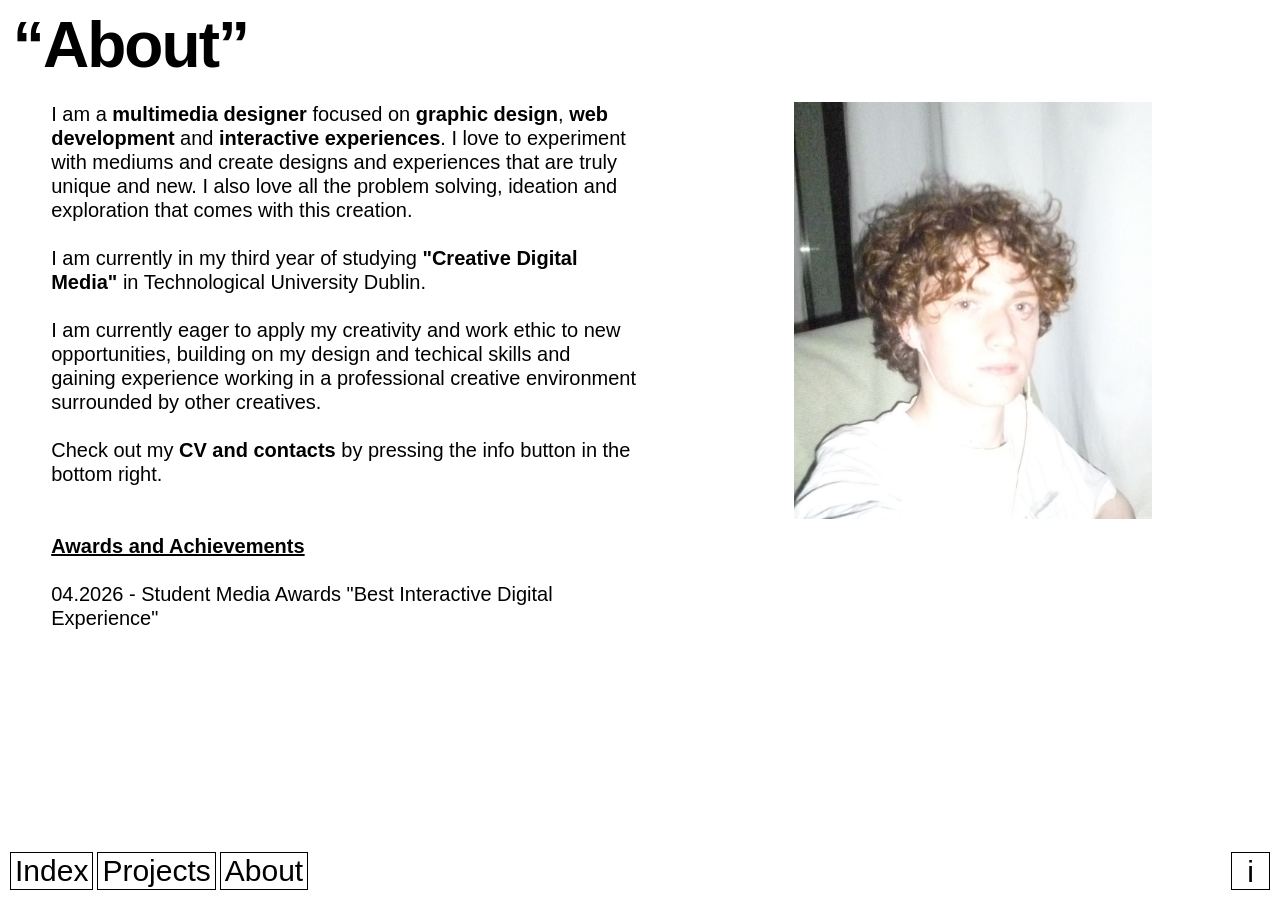
==== about.html @ f5e7f9b9 "Add files via upload" ====
<!DOCTYPE html>
<html lang="en">
    <head>
        <meta charset="UTF-8" />
        <title>ChrisKeatPortfolio</title>
        <link rel="stylesheet" type="text/css" href="css/style.css">
    </head>
    
    <body>
        
        <div class="page">
          <h1 class="page-title page-title-tight">“About”</h1>

          <div class="about">
            <div class="about-text">
                <p>I am a <span style="font-weight: bold">multimedia designer</span> focused on <span style="font-weight: bold">graphic design</span>, <span style="font-weight: bold">web development</span> and <span style="font-weight: bold">interactive experiences</span>.
                    I love to experiment with mediums and create designs and experiences that are truly unique and new.
                    I also love all the problem solving, ideation and exploration that comes with this creation. </p>
                <br>
                <p>I am currently in my third year of studying <span style="font-weight: bold">"Creative Digital Media"</span> in Technological University Dublin.</p>
                <br>
                <p>I am currently eager to apply my creativity and work ethic to new opportunities, building on my design and techical skills and gaining experience
                working in a professional creative environment surrounded by other creatives.</p>
                <br>
                <p>Check out my <span style="font-weight: bold">CV and contacts</span> by pressing the info button in the bottom right.</p>
                <br>
                <br>
                <p><span style="font-weight: bold; text-decoration: underline;">Awards and Achievements</span></p>
                <br>
                <p>04.2026 - Student Media Awards "Best Interactive Digital Experience"</p>
            </div>

            <img class="about-image" src="images/portrait.jpg">
          </div>
        </div>

      <footer class="bar">
        <nav class="nav" aria-label="Main">
          <a class="btn" href="index.html">Index</a>
          <a class="btn" href="projects.html" aria-current="page">Projects</a>
          <a class="btn" href="about.html">About</a>
        </nav>
        <button class="btn info" popovertarget="info">i</button>
      </footer>
        
        <div id="info" popover class="info-pop">
          <p>Christopher Keatinge</p>
          <p>Dublin, Ireland</p>
          <p><a href="mailto:b00170101@mytudublin.ie">B00170101@mytudublin.com</a></p>
          <p><a href="https://www.instagram.com/chris_keat_/">Instagram</a></p>
          <p><a href="https://www.linkedin.com/in/christopher-keatinge/">LinkedIn</a></p>
          <p><a href="/files/ChristopherKeatinge_CV.pdf" download>CV</a></p>
        </div>
        
    </body>
</html>
---- css/style.css ----
*{margin: 0;
  box-sizing: border-box;
}

body { padding-bottom: 80px; }

/* SCROLLING MARQUEE */
.marquee {
  overflow: hidden;
  width: 100%;
  flex: none;
  padding-top: 4px;
}

.marquee-track {
  display: flex;
  width: max-content;
  gap: 4px;
  padding-right: 4px;      
  animation: scroll 80s linear infinite;
}

.marquee-track img {
  display: block;
  height: clamp(120px, 7.8vw, 200px);
  width: auto;
  min-width: clamp(120px, 7.8vw, 200px);     
}

@keyframes scroll {
  to { transform: translateX(-50%); }
}


/* NAME AND TITLE */
.name { flex: 1; padding: 0 0.8vw;
}

h1 {
  font-family:"Helvetica Neue", Helvetica, Arial, sans-serif;
  margin: 0.6vw 0 0;
  font-size: 10.3vw;                  
  font-weight: bold;
  line-height: 1;
  letter-spacing: -0.035em;
}


.role {
  font-family:"Helvetica Neue", Helvetica, Arial, sans-serif;
  margin: 0.5vw 0 0;
  font-size: 4.8vw;
  font-weight: bold;
  line-height: 1.1;
  letter-spacing: -0.03em;
}

@media (max-width: 700px) {
  main { padding: 0 2vw; }

  h1 {
    margin-top: 2vw;
    font-size: 17vw;
    line-height: 0.95;
  }

  h1 span { display: block; }

  .role {
    margin-top: 2.5vw;
    font-size: 8.5vw;
  }
}


/* NAV BAR */
.bar {
  position: fixed;
  left: 0;
  right: 0;
  bottom: 0;
  z-index: 10;
  display: flex;
  justify-content: space-between;
  align-items: center;
  padding:10px 10px 10px;
  background: #fff;
}

.nav {
  display: flex;
  gap: 4px;
}

.btn {
  display: inline-block;
  padding: 1px 4px;
  border: 1px solid #000000;
  background: #fff;
  color: #000;
  font-family: "Helvetica Neue", Helvetica, Arial, sans-serif;
  font-size: 30px;
  text-decoration: none;
  cursor: pointer;
}

.info{
  padding: 2px 15px 0px 15px;
}

.info-pop {
  position: fixed;
  inset: auto;         
  right: 25px;         
  bottom: 55px;         
  margin: 0;
  padding: 6px 8px;
  border: 1px solid #000;
  background: #fff;
  color: #000;
  font: 14px/1.4 "Helvetica Neue", Helvetica, Arial, sans-serif;
  text-align: left;
  opacity: 0;
  transition:
    opacity 0.25s ease,
    display 0.25s allow-discrete,
    overlay 0.25s allow-discrete;
}

.info-pop:popover-open {
  opacity: 1;
}

.info-pop p{
  font-size: 18px;
}

.info-pop a {
  color: blue;
}

@starting-style {
  .info-pop:popover-open {
    opacity: 0;
  }
}

.btn:hover {
  background: #000;
  color: #fff;
}


/* PROJECTS PAGE */
.page-title {
  font-family: "Helvetica Neue", Helvetica, Arial, sans-serif;
  font-size: 5vw;
  font-weight: bold;
  line-height: 1;
  letter-spacing: -0.03em;
  margin: 1vw 1vw 6vw;
}

.projects {
  display: grid;
  grid-template-columns: repeat(4, 1fr);
  gap: 2vw;
  padding: 10px;
}

.project {
  display: block;
  color: #000;
  text-decoration: none;
  font-family: "Helvetica Neue", Helvetica, Arial, sans-serif;
}

.project-head {
  display: flex;
  justify-content: space-between;
  font-size: 30px;
  margin-bottom: 4px;
}

.project img {
  display: block;
  width: 100%;
  aspect-ratio: 1 / 1;
  object-fit: cover;
}

.project-type {
  font-size: 20px;
  color: #888;
  margin-top: 6px;
}

.project:hover .project-name { font-weight: bold; }


@media (max-width: 1200px) {
  .projects { grid-template-columns: repeat(2, 1fr); gap: 4vw 3vw; }
  .page-title { font-size: 9vw; margin-bottom: 8vw; }
}


@media (max-width: 620px) {
  .projects { grid-template-columns: 1fr; }
}


/* PROJECT SPECIFIC PAGE */
/* PROJECTS IMAGES */
  .splitpage{
    height: 100dvh;
    overflow: hidden;
  }


.split {
  display: grid;
  grid-template-columns: 1fr 1fr;
  grid-template-rows: 100%;
  height: 100dvh;
}

.images {
  overflow-y: auto;
}

.images img {
  display: block;
  width: 100%;
  height: 100%;
  object-fit: cover;
}

.images button {
  display: block;
  width: 100%;
  height: 100%;
  padding: 0;
  border: 0;
  background: none;
  cursor: zoom-in;
}

.split .images button{
  border: solid rgb(203, 203, 203) 2px;
}


/* PROJECT VIDEOS */
.lightbox video {
  max-width: 100%;
  max-height: 100%;
}

.images button.is-video {
  position: relative;
}

.images button.is-video::after {
  content: "";
  position: absolute;
  top: 50%;
  left: 50%;
  transform: translate(-50%, -50%);
  border-style: solid;
  border-width: 22px 0 22px 36px;
  border-color: transparent transparent transparent #fff;

}


/* LIGHTBOX */
.lightbox {
  width: 100vw;
  height: 100dvh;
  max-width: none;
  max-height: none;
  padding: 2vw;
  border: 0;
  background: transparent;
  cursor: zoom-out;
}

.lightbox::backdrop {
  background: rgba(0, 0, 0, 0.5);
}

.lightbox[open] {
  display: flex;
  align-items: center;
  justify-content: center;
}

.lightbox img {
  max-width: 100%;
  max-height: 100%;
  object-fit: contain;
}

.text {
  overflow-y: auto;
  padding: 0 1.6vw;
  font-family: "Helvetica Neue", Helvetica, Arial, sans-serif;
  padding-bottom: 8vw;
}


/* PROJECTS TEXT */
.text h1 {
  margin: 0 0 1vw;
  padding-bottom: 6px;
  border-bottom: 1px solid #000;
  font-size:clamp(50px, 4.8vw, 1000px);
  font-weight: bold;
  line-height: 1.1;
}

.text p {
  font-size: 24px;
  line-height: 1.25;
  padding-bottom: 10px;
}

.columns {
  display: grid;
  grid-template-columns: 1fr 1fr;
  column-gap: 1.5vw;
  margin-top: 2vw;
}

.column h2 {
  font-size: 24px;
  font-weight: bold;
  margin-bottom: 4px;
}

.column ul {
  
  padding-left: 10;
}

.column li {
  font-size: 24px;
  line-height: 1.25;
}


/* ABOUT PAGE */
.page-title-tight {
  margin-bottom: 0;
}

.about {
  display: grid;
  grid-template-columns: 1fr 1fr;
  margin-top: 2vw;
}

.about-text {
  font-family: "Helvetica Neue", Helvetica, Arial, sans-serif;
  font-size: clamp(20px, 1.35vw, 50px);
  line-height: 1.2;
  padding-left: 4vw;
}

.about-image {
  display: block;
  width: 28vw;
  margin-left: 12vw;
}

@media (max-width: 1000px) {
  .about {
    grid-template-columns: 1fr;
    gap: 6vw;
  }

  .about-image {
    width: 100%;
    margin-left: 0;
    padding: 15px
  }
}
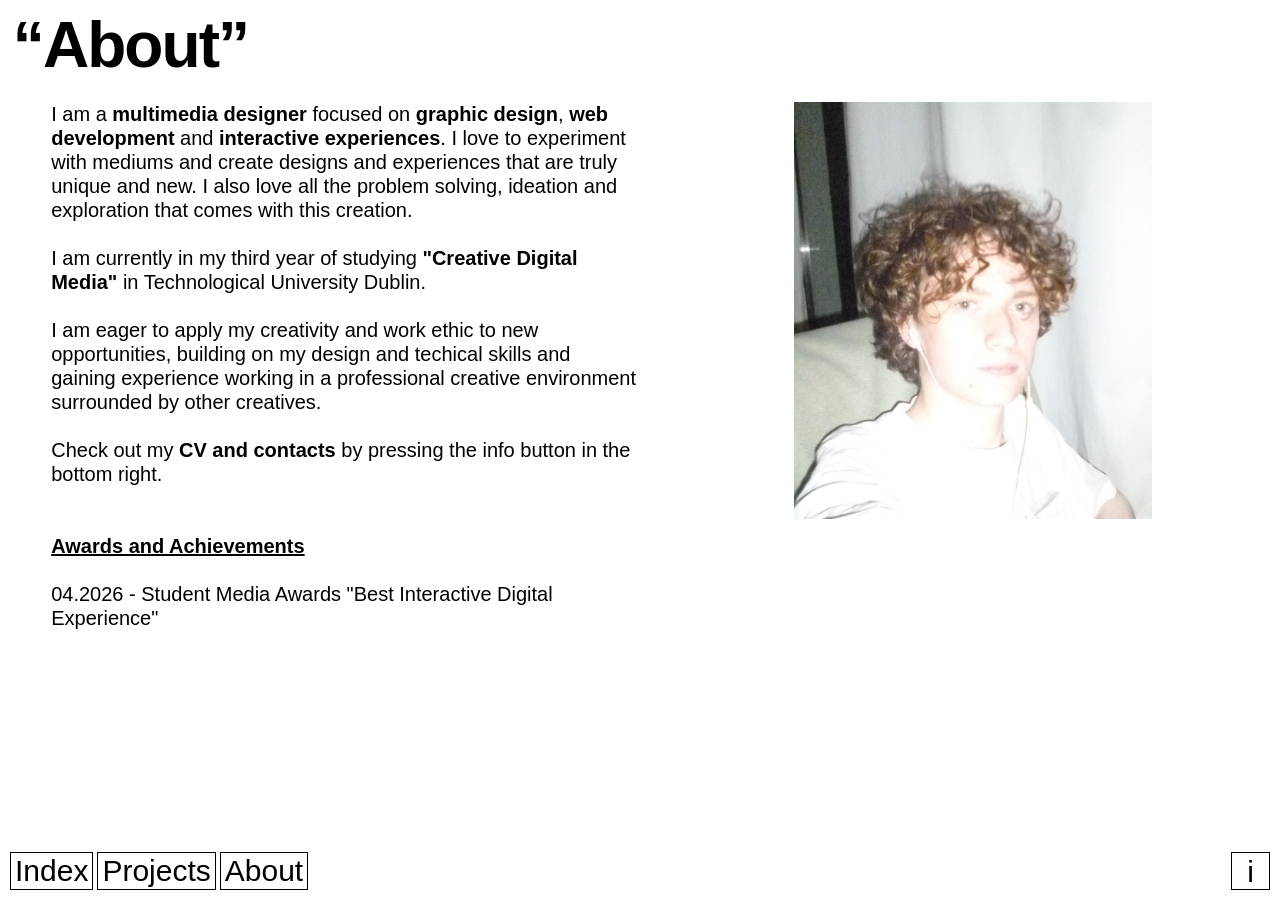
==== commit 11fb2135: "Add files via upload" ====
--- a/about.html
+++ b/about.html
@@ -19,7 +19,7 @@
                 <br>
                 <p>I am currently in my third year of studying <span style="font-weight: bold">"Creative Digital Media"</span> in Technological University Dublin.</p>
                 <br>
-                <p>I am currently eager to apply my creativity and work ethic to new opportunities, building on my design and techical skills and gaining experience
+                <p>I am eager to apply my creativity and work ethic to new opportunities, building on my design and techical skills and gaining experience
                 working in a professional creative environment surrounded by other creatives.</p>
                 <br>
                 <p>Check out my <span style="font-weight: bold">CV and contacts</span> by pressing the info button in the bottom right.</p>
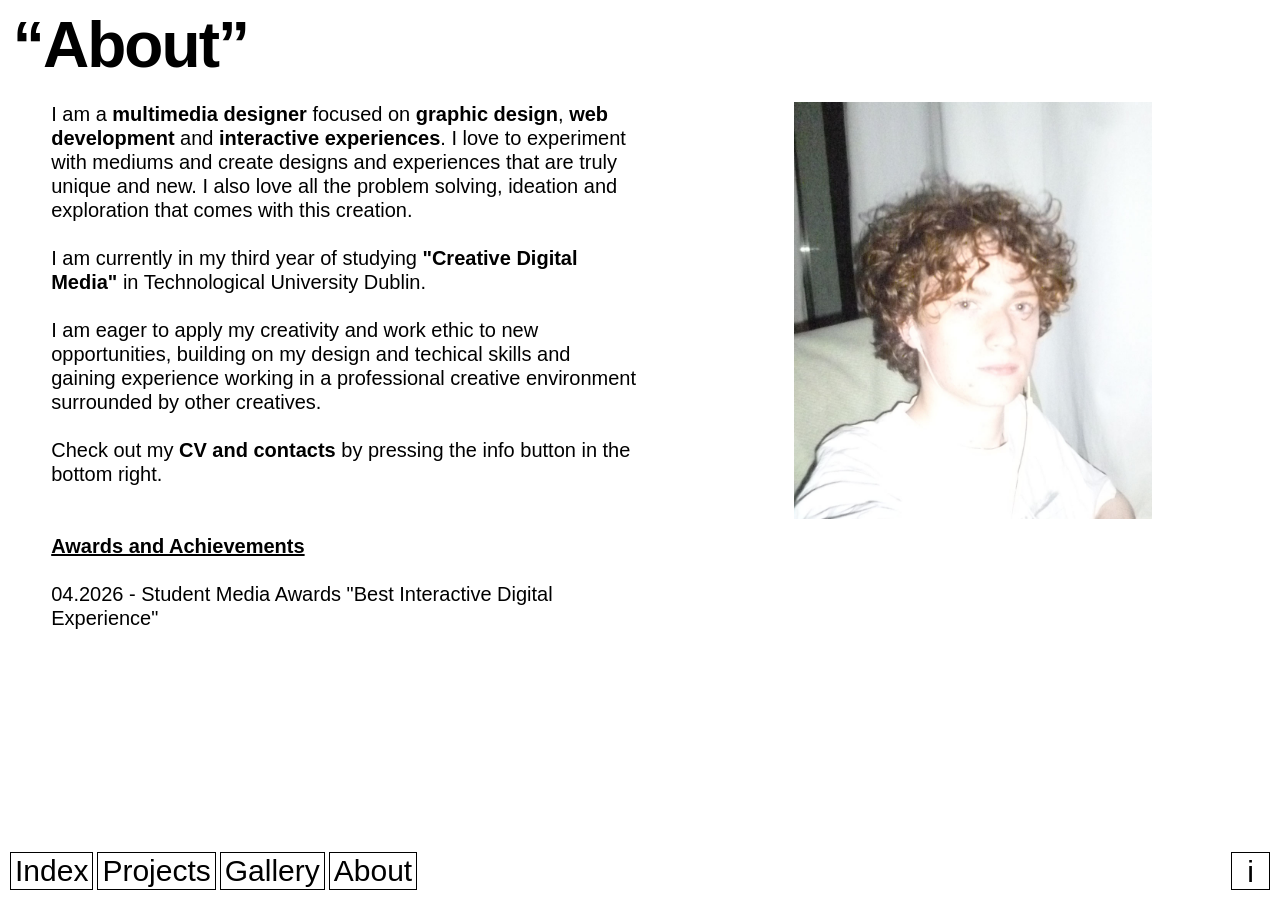
==== commit ecfe383d: "Add files via upload" ====
--- a/about.html
+++ b/about.html
@@ -2,7 +2,7 @@
 <html lang="en">
     <head>
         <meta charset="UTF-8" />
-        <title>ChrisKeatPortfolio</title>
+        <title>Christopher Keatinge Portfolio</title>
         <link rel="stylesheet" type="text/css" href="css/style.css">
     </head>
     
@@ -38,6 +38,7 @@
         <nav class="nav" aria-label="Main">
           <a class="btn" href="index.html">Index</a>
           <a class="btn" href="projects.html" aria-current="page">Projects</a>
+          <a class="btn" href="gallery.html" >Gallery</a>
           <a class="btn" href="about.html">About</a>
         </nav>
         <button class="btn info" popovertarget="info">i</button>
--- a/css/style.css
+++ b/css/style.css
@@ -55,7 +55,26 @@
   letter-spacing: -0.03em;
 }
 
-@media (max-width: 700px) {
+.subtitle {
+  font-family:"Helvetica Neue", Helvetica, Arial, sans-serif;
+  margin: 3vw 1vw 0;
+  font-size: 24px;
+  line-height: 1.1;
+  letter-spacing: -0.03em;
+  text-align: center;
+}
+
+.skills {
+  font-family:"Helvetica Neue", Helvetica, Arial, sans-serif;
+  margin: 0.5vw 0 0;
+  font-size: 4.8vw;;
+  line-height: 1.1;
+  letter-spacing: -0.03em;
+  text-align: justify;
+  margin-top: 10vw;
+}
+
+@media (max-width: 850px) {
   main { padding: 0 2vw; }
 
   h1 {
@@ -204,7 +223,7 @@
 }
 
 
-@media (max-width: 620px) {
+@media (max-width: 850px) {
   .projects { grid-template-columns: 1fr; }
 }
 
@@ -387,3 +406,129 @@
 }
 
 
+/* GALLERY */
+.gallery-grid {
+  display: grid;
+  grid-template-columns: repeat(8, 1fr);
+  gap: 3vw 1vw;
+  align-items: end;  
+  padding: 10px;
+  margin-top: 2vw;
+  --min-h: 9vw;    
+  --max-h: 16vw;    
+}
+
+.g-item {
+  display: block;
+  padding: 0;
+  border: 0;
+  background: none;
+  text-align: left;
+  font-family: "Helvetica Neue", Helvetica, Arial, sans-serif;
+  cursor: zoom-in;
+}
+
+.g-media {
+  display: block;
+  position: relative;
+}
+
+.g-media img {
+  display: block;
+  width: 100%;
+  height: auto;             
+  min-height: var(--min-h);
+  max-height: var(--max-h);
+  object-fit: cover; 
+}
+
+.g-caption {
+  display: block;
+  margin-top: 3px;
+  font-size: 11px;
+  line-height: 1.2;
+  color: #999;
+}
+
+.g-item.is-video .g-media::after {
+  content: "";
+  position: absolute;
+  top: 50%;
+  left: 50%;
+  transform: translate(-50%, -50%);
+  border-style: solid;
+  border-width: 14px 0 14px 24px;
+  border-color: transparent transparent transparent #fff;
+  filter: drop-shadow(0 0 6px rgba(0, 0, 0, 0.5));
+  pointer-events: none;
+}
+
+@media (max-width: 1200px) {
+  .gallery-grid { grid-template-columns: repeat(4, 1fr);
+  --min-h: 18vw;
+  --max-h: 28vw;
+  }
+}
+
+@media (max-width: 700px) {
+  .gallery-grid { grid-template-columns: repeat(2, 1fr);
+  --min-h: 38vw;
+  --max-h: 58vw;
+  }
+}
+
+/* GALLERY LIGHTBOX */
+.gallery-box {
+  width: 100vw;
+  height: 100dvh;
+  max-width: none;
+  max-height: none;
+  padding: 3vw;
+  border: 0;
+  background: transparent;
+  color: #fff;
+  cursor: zoom-out;
+  overflow: auto;
+}
+
+.gallery-box::backdrop {
+  background: rgba(0, 0, 0, 0.6);
+}
+
+.gallery-box[open] {
+  display: flex;
+  align-items: center;
+  justify-content: center;
+}
+
+.gallery-box [hidden] { display: none !important; }
+
+.box-inner {
+  display: grid;
+  grid-template-columns: 3fr 2fr;  
+  gap: 2vw;
+  align-items: start;
+  width: 100%;
+  max-width: 1600px;
+}
+
+.box-media { min-width: 0; }
+
+.box-media img,
+.box-media video {
+  display: block;
+  max-width: 100%;
+  max-height: calc(100dvh - 8vw);
+}
+
+.box-text {
+  font-family: "Helvetica Neue", Helvetica, Arial, sans-serif;
+  font-size: 24px;
+}
+
+@media (max-width: 850px) {
+  .box-inner { grid-template-columns: 1fr; gap: 4vw; }
+  .gallery-box[open] { align-items: flex-start; }
+}
+
+
